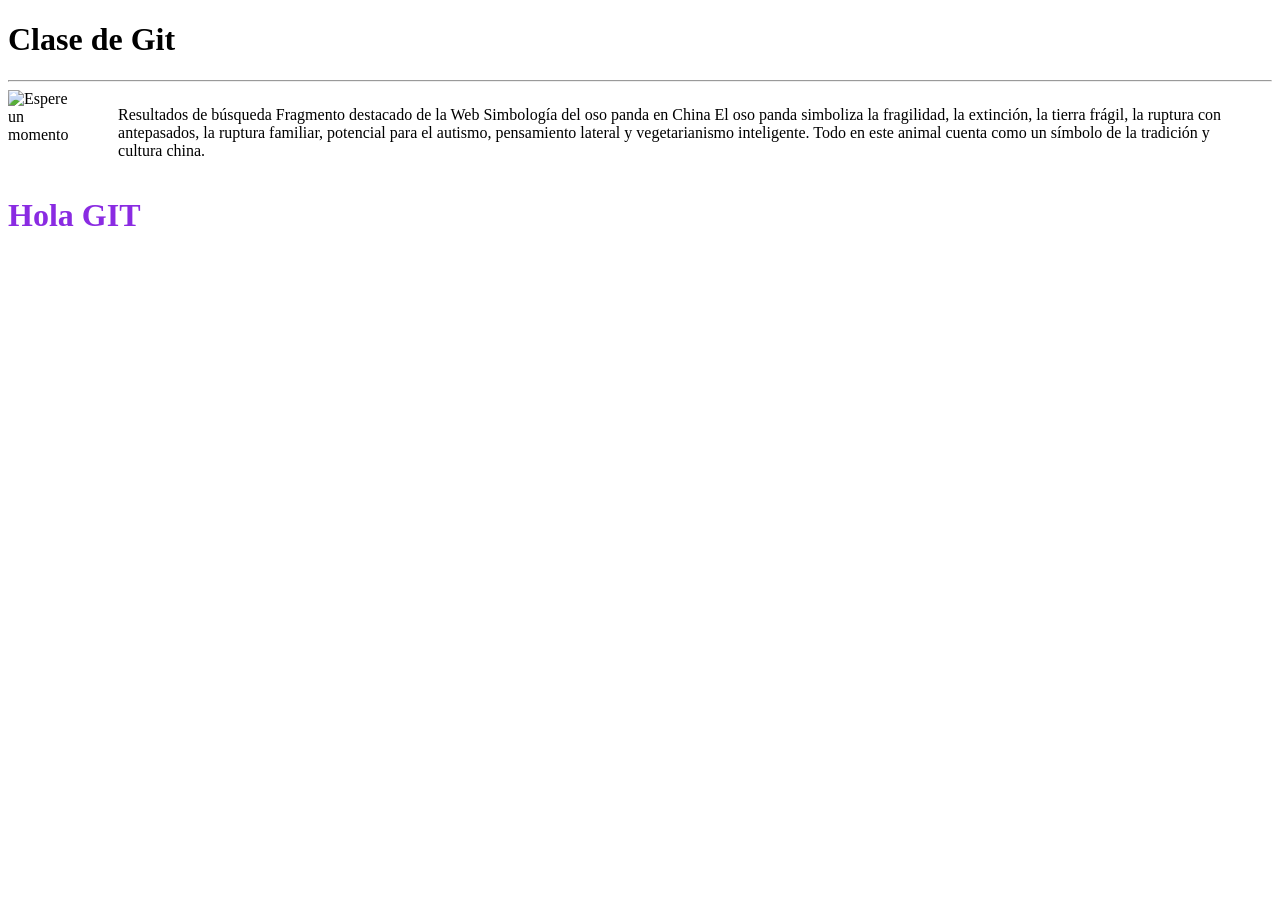
==== pandita.html @ 540a3378 "segunda confirmacion" ====
<!DOCTYPE html>
<html>
<head>
	<title>GIT</title>
</head>
<body>
	<header>
			<h1>Clase de Git</h1>
			<hr></hr>
	</header>
	<section style="display: flex;">
		<img src="./pandita " alt="Espere un momento">
		<blockquote>Resultados de búsqueda
				Fragmento destacado de la Web
				Simbología del oso panda en China
				El oso panda simboliza la fragilidad, la extinción, la tierra frágil, la ruptura con antepasados, la ruptura familiar, potencial para el autismo, pensamiento lateral y vegetarianismo inteligente. Todo en este animal cuenta como un símbolo de la tradición y cultura china.</blockquote>
	</section>
	<h1 style="color:blueviolet"> Hola GIT</h1>
</body>
</html>
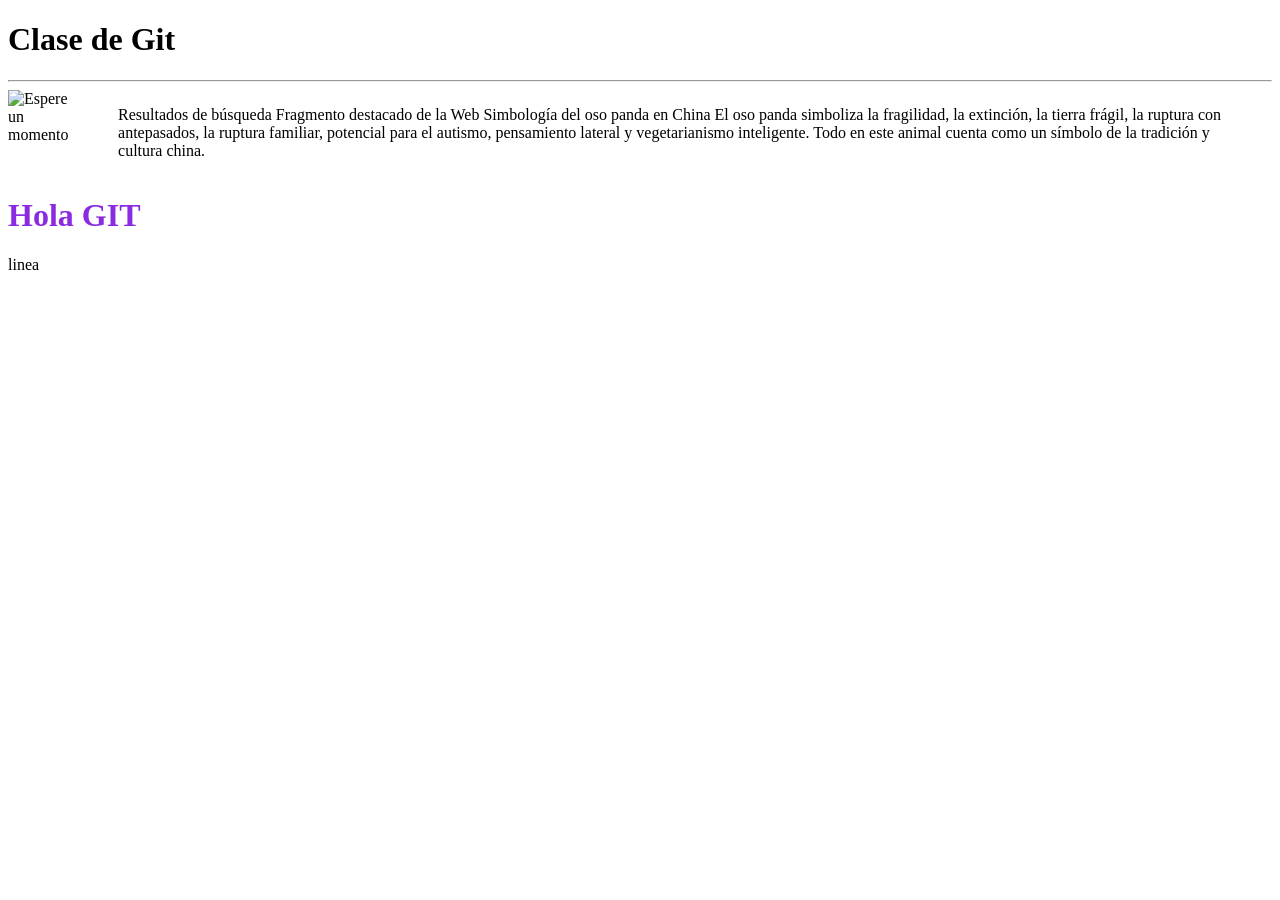
==== commit c9a681c4: "cambio en la rama gato" ====
--- a/pandita.html
+++ b/pandita.html
@@ -16,5 +16,6 @@
 				El oso panda simboliza la fragilidad, la extinción, la tierra frágil, la ruptura con antepasados, la ruptura familiar, potencial para el autismo, pensamiento lateral y vegetarianismo inteligente. Todo en este animal cuenta como un símbolo de la tradición y cultura china.</blockquote>
 	</section>
 	<h1 style="color:blueviolet"> Hola GIT</h1>
+	<p>linea</p>
 </body>
 </html>
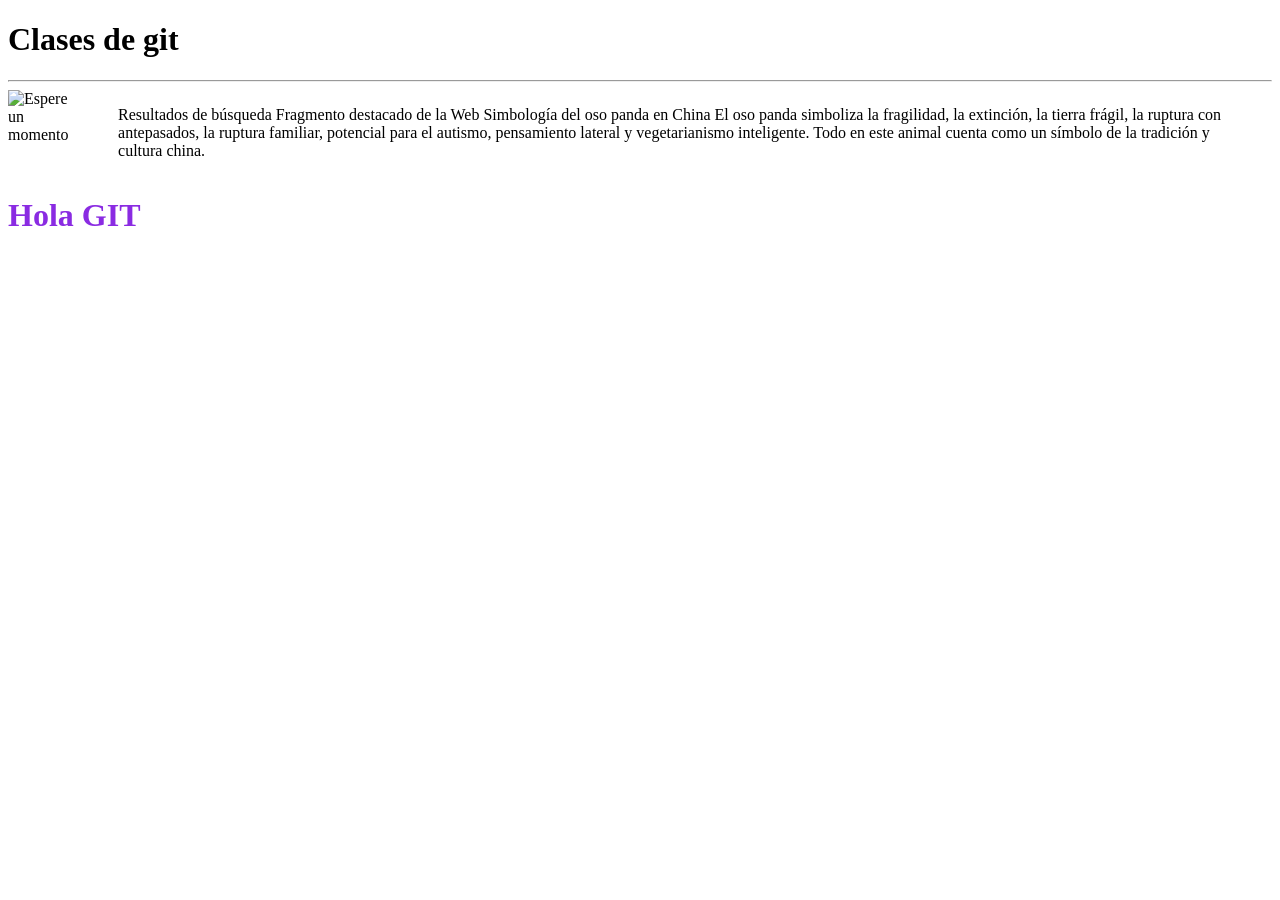
==== commit 9f7b2f9e: "cambio en la rama polar" ====
--- a/pandita.html
+++ b/pandita.html
@@ -1,11 +1,11 @@
 <!DOCTYPE html>
 <html>
 <head>
-	<title>GIT</title>
+	<title>PANDA</title>
 </head>
 <body>
 	<header>
-			<h1>Clase de Git</h1>
+			<h1>Clases de git</h1>
 			<hr></hr>
 	</header>
 	<section style="display: flex;">
@@ -16,6 +16,5 @@
 				El oso panda simboliza la fragilidad, la extinción, la tierra frágil, la ruptura con antepasados, la ruptura familiar, potencial para el autismo, pensamiento lateral y vegetarianismo inteligente. Todo en este animal cuenta como un símbolo de la tradición y cultura china.</blockquote>
 	</section>
 	<h1 style="color:blueviolet"> Hola GIT</h1>
-	<p>linea</p>
 </body>
 </html>
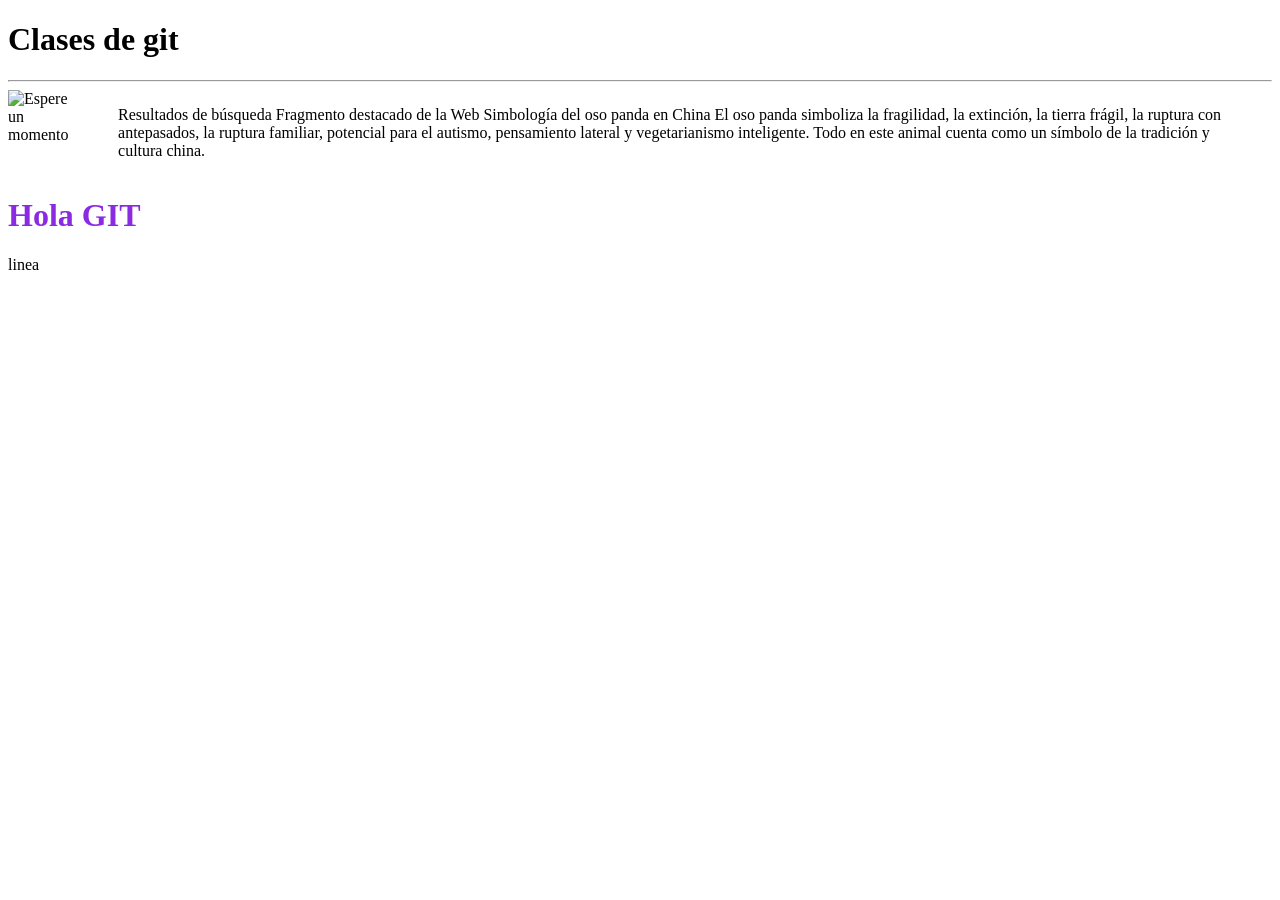
==== commit ddde460c: "Merge branch 'polar'" ====
--- a/pandita.html
+++ b/pandita.html
@@ -16,5 +16,6 @@
 				El oso panda simboliza la fragilidad, la extinción, la tierra frágil, la ruptura con antepasados, la ruptura familiar, potencial para el autismo, pensamiento lateral y vegetarianismo inteligente. Todo en este animal cuenta como un símbolo de la tradición y cultura china.</blockquote>
 	</section>
 	<h1 style="color:blueviolet"> Hola GIT</h1>
+	<p>linea</p>
 </body>
 </html>
